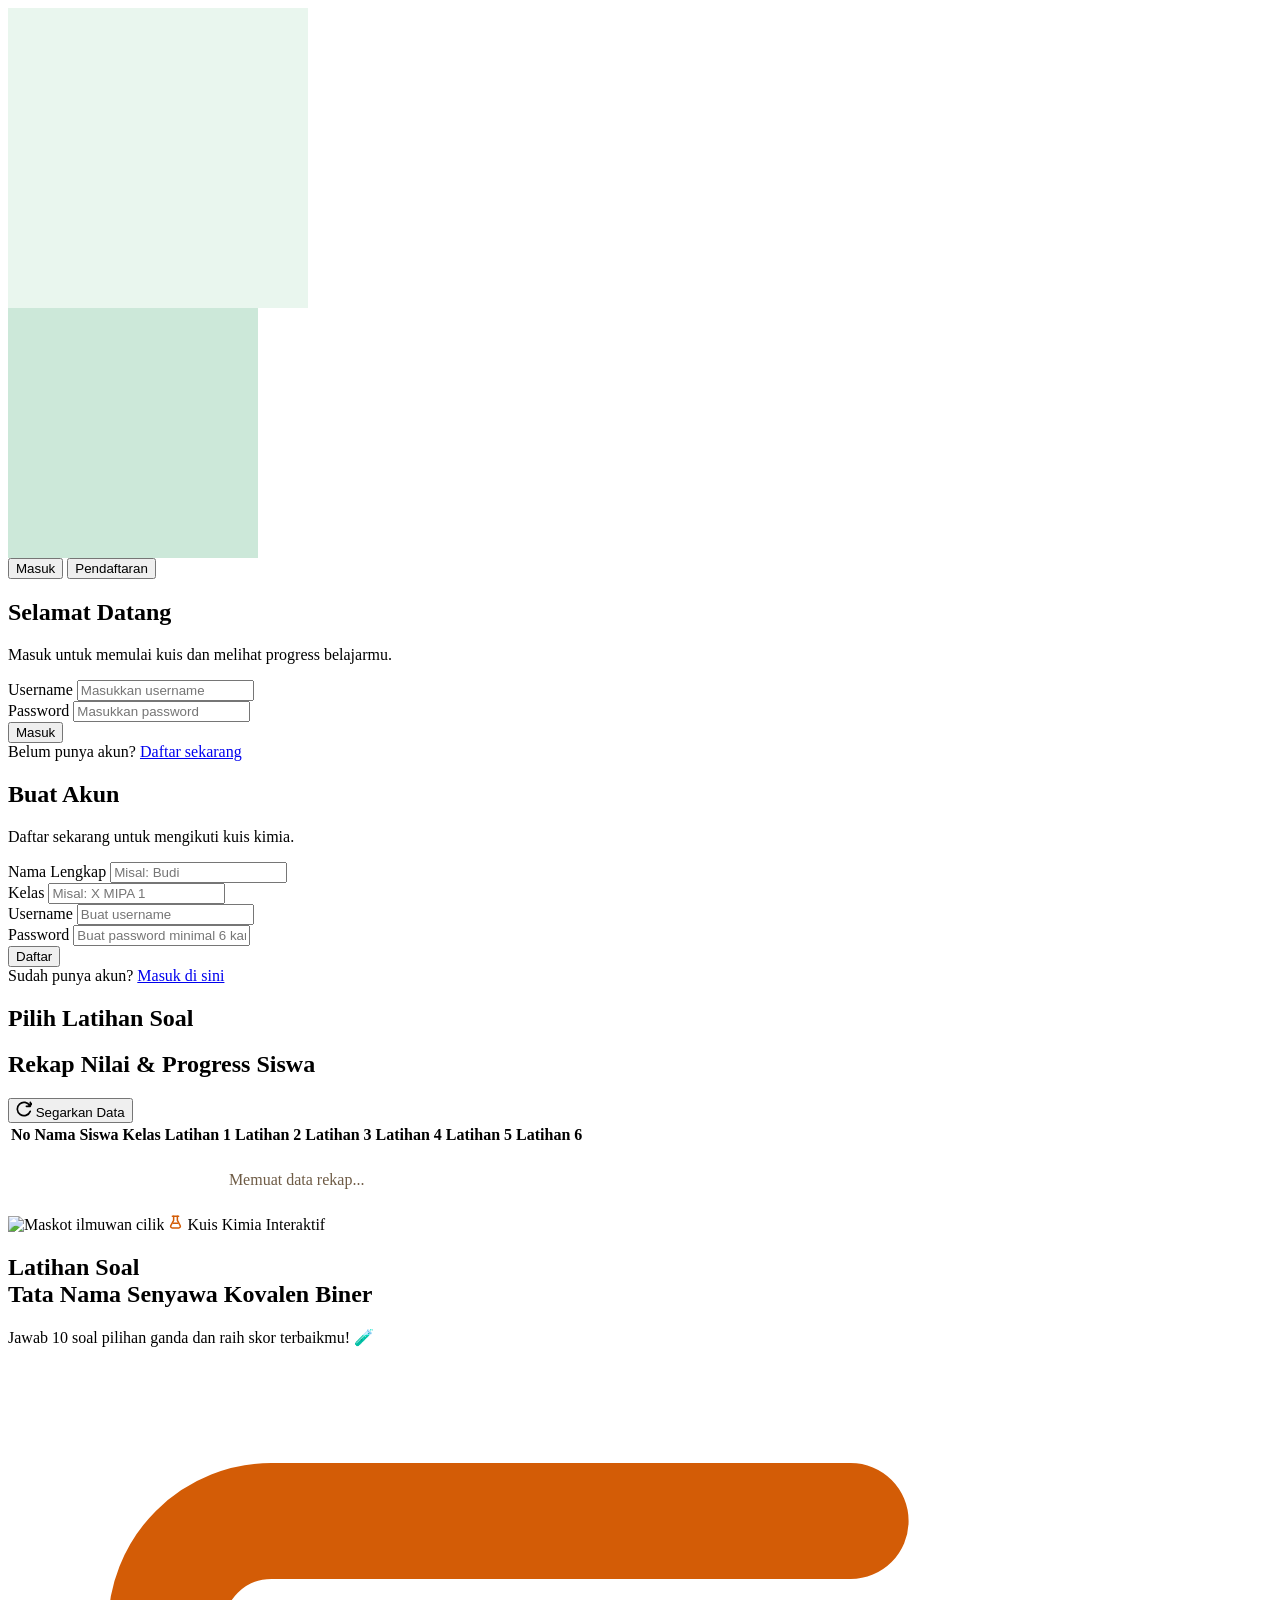
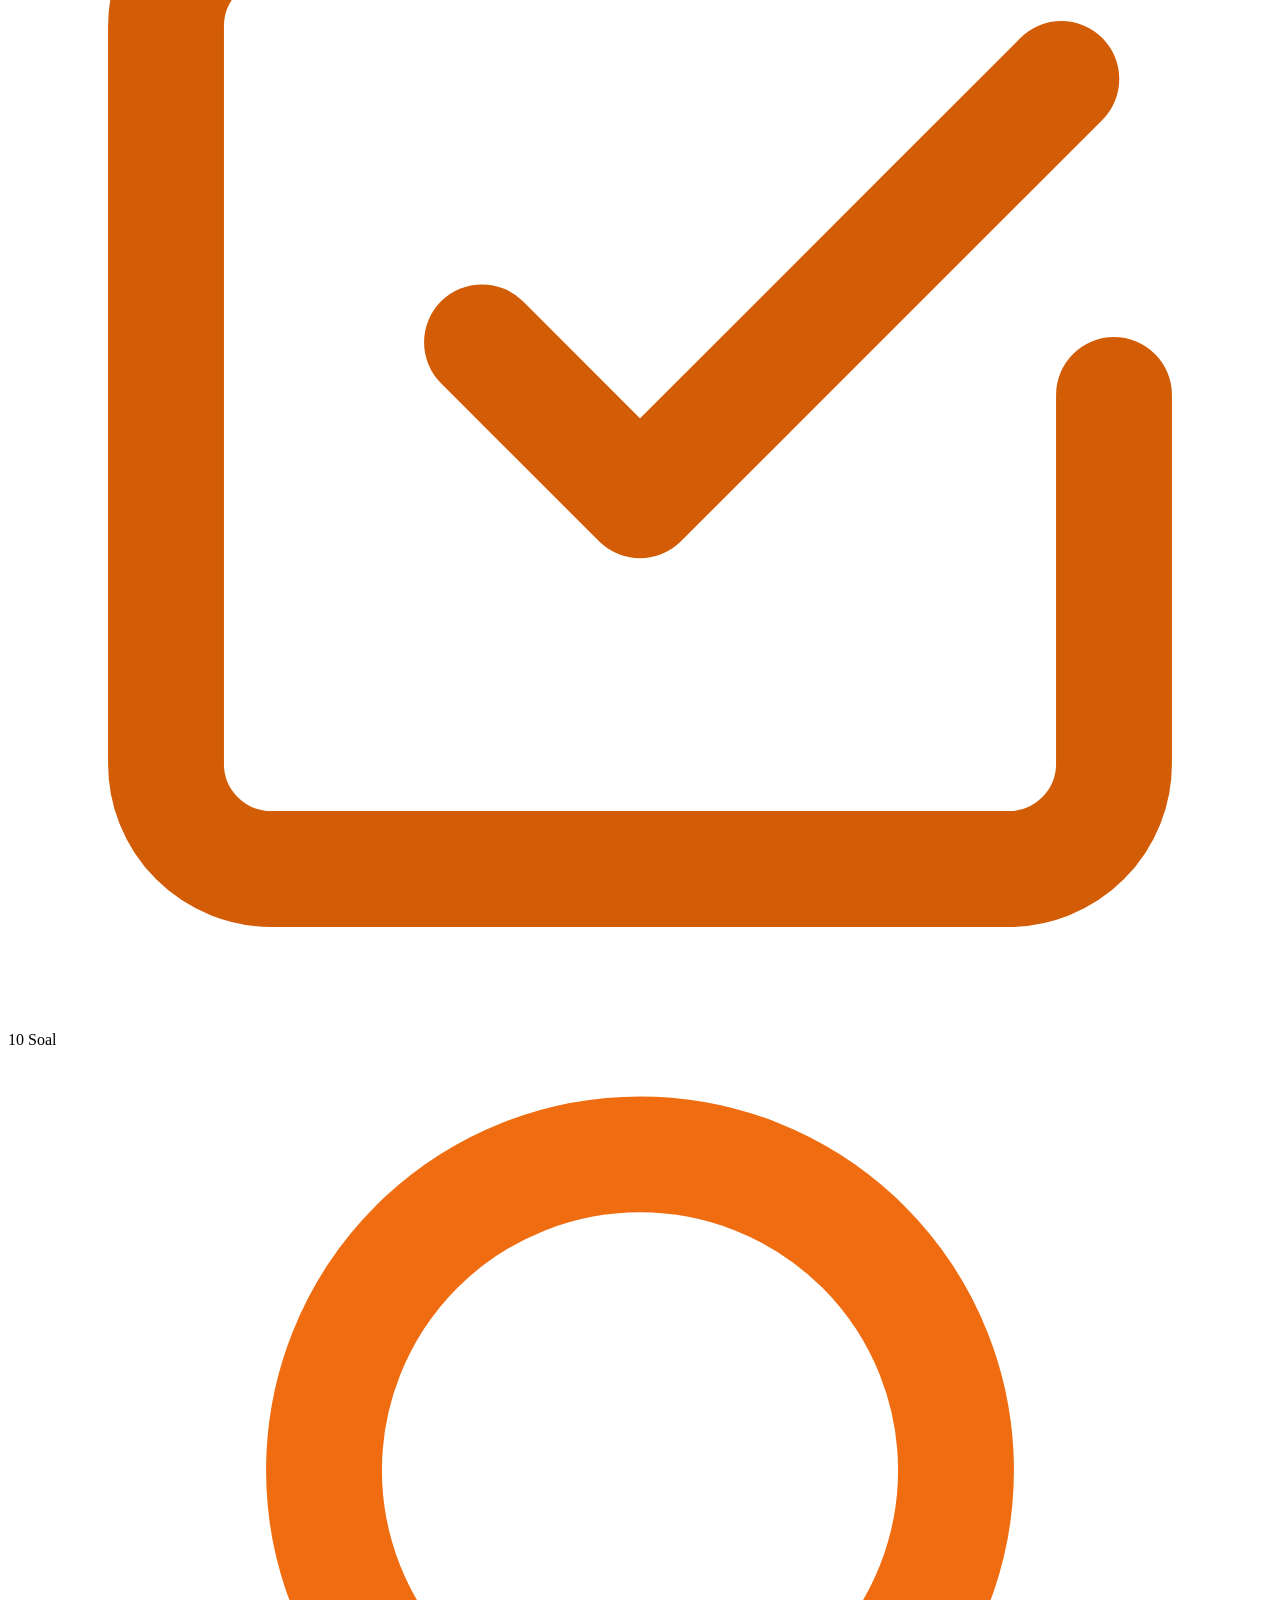
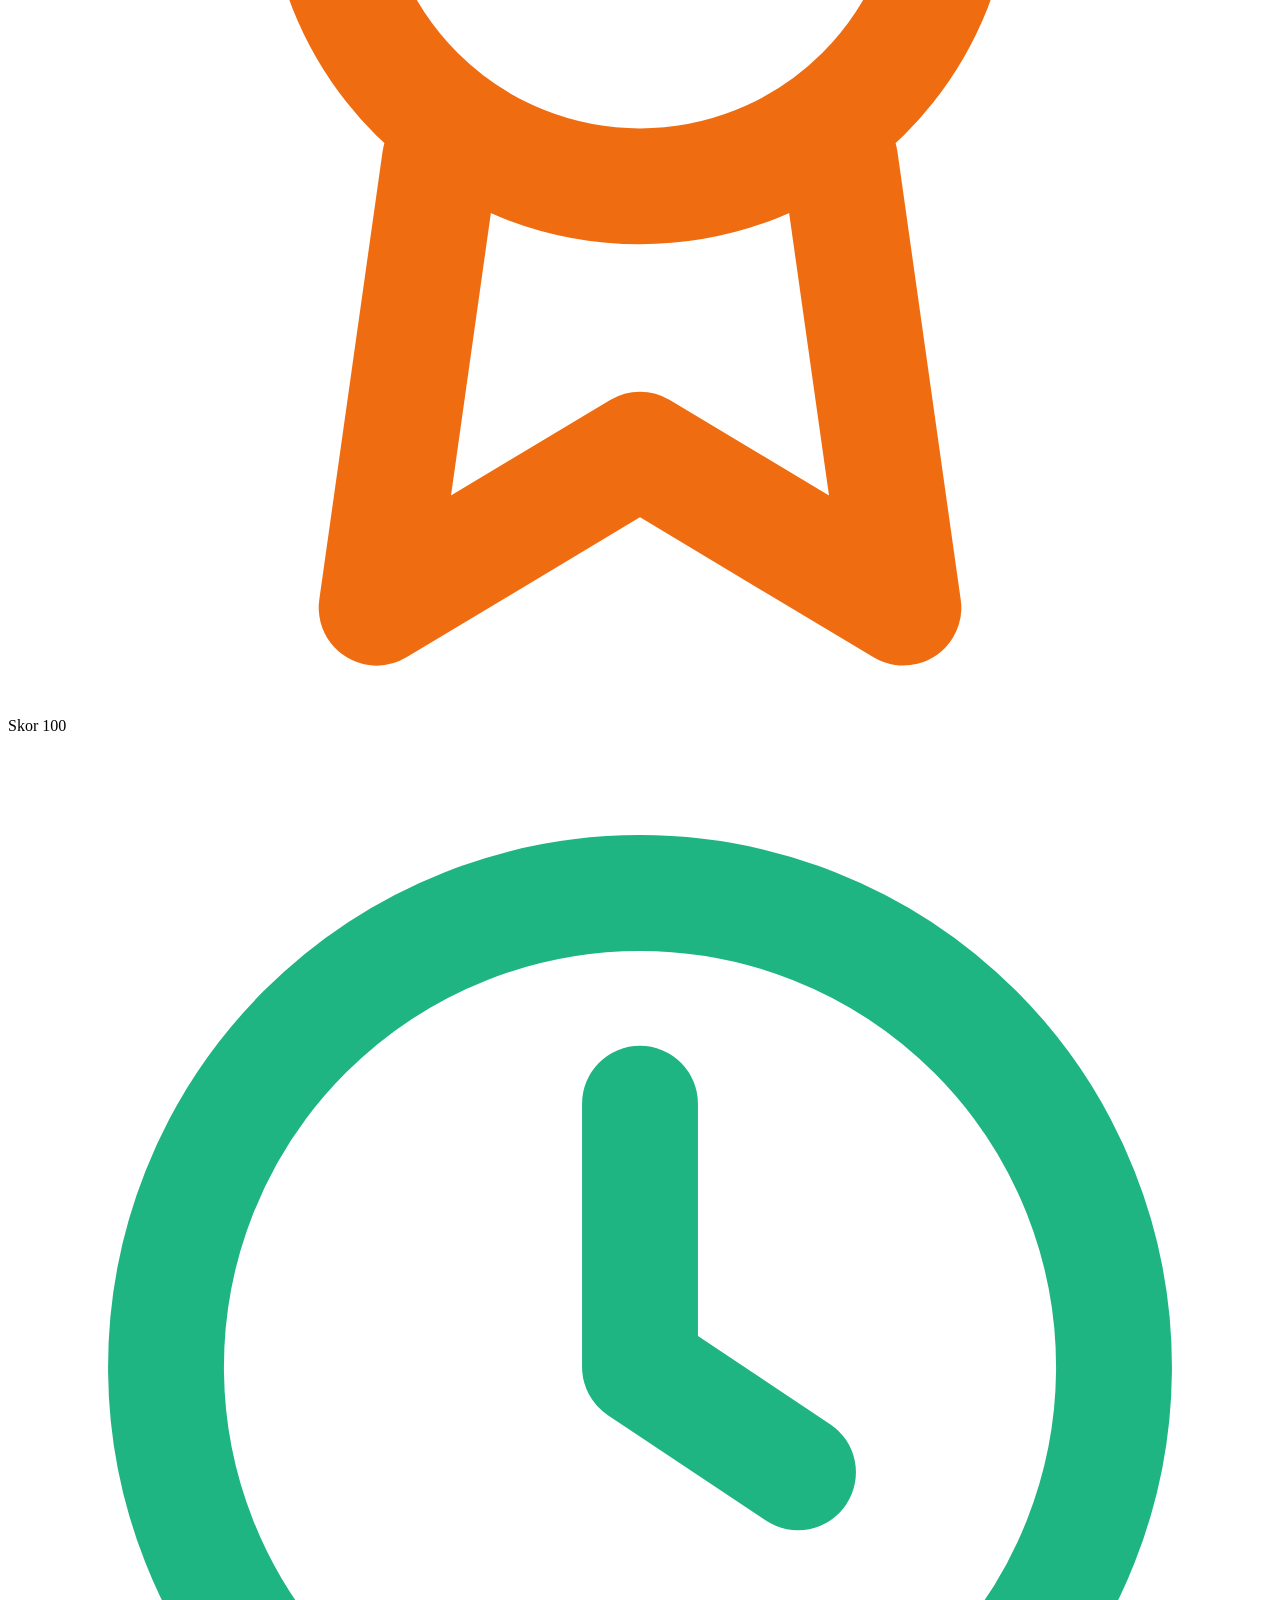
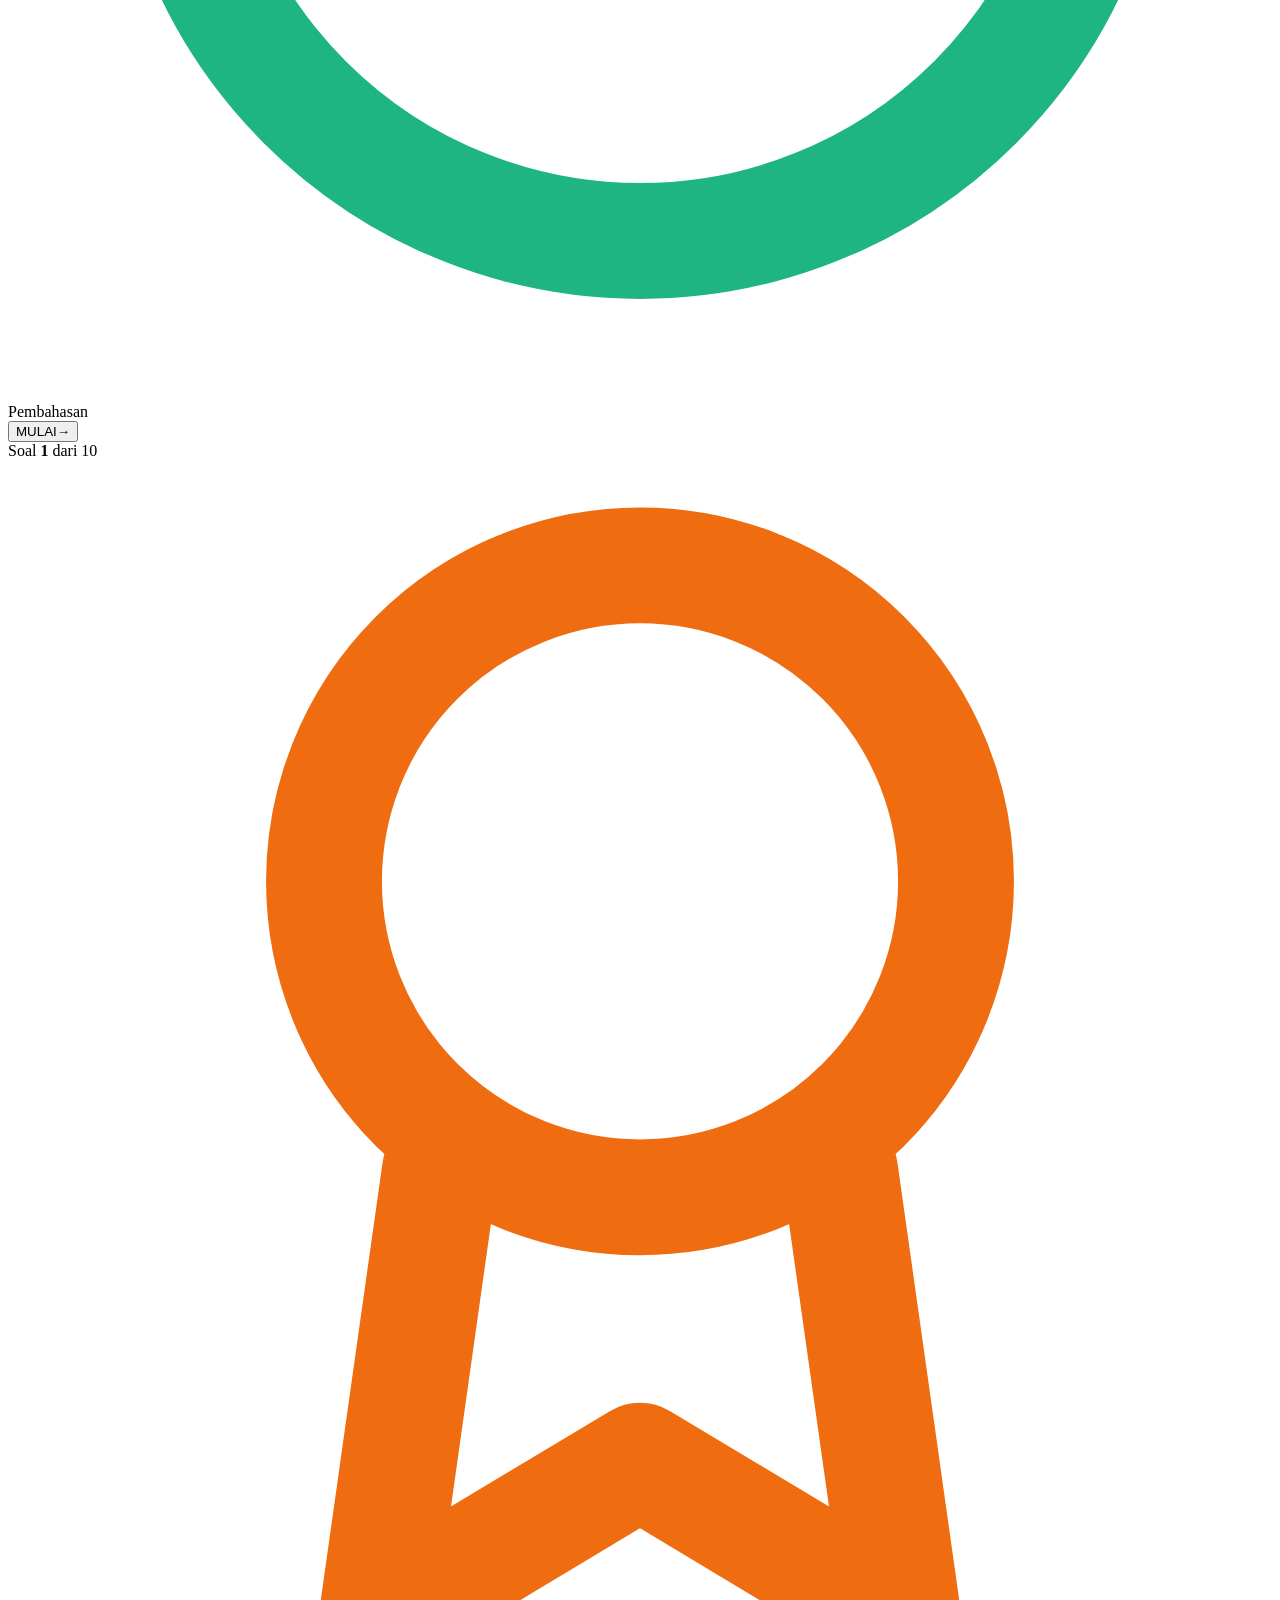
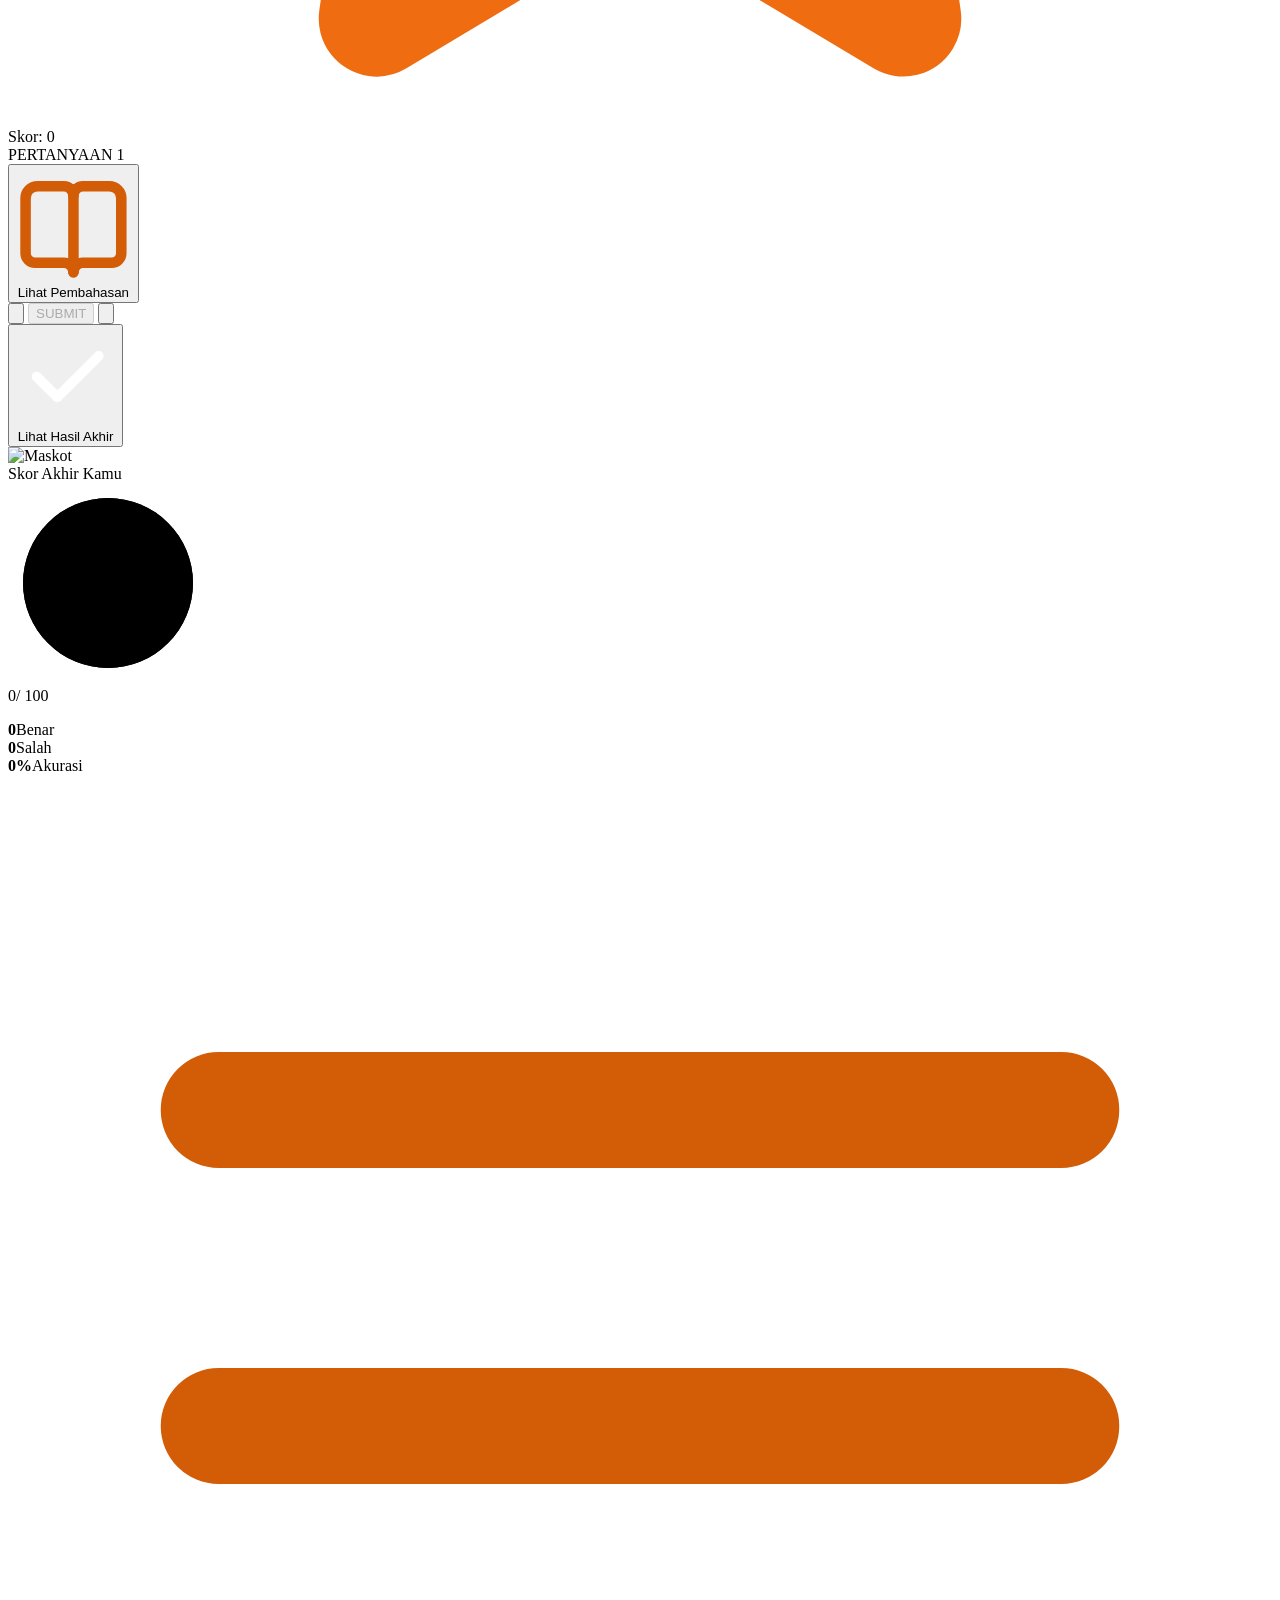
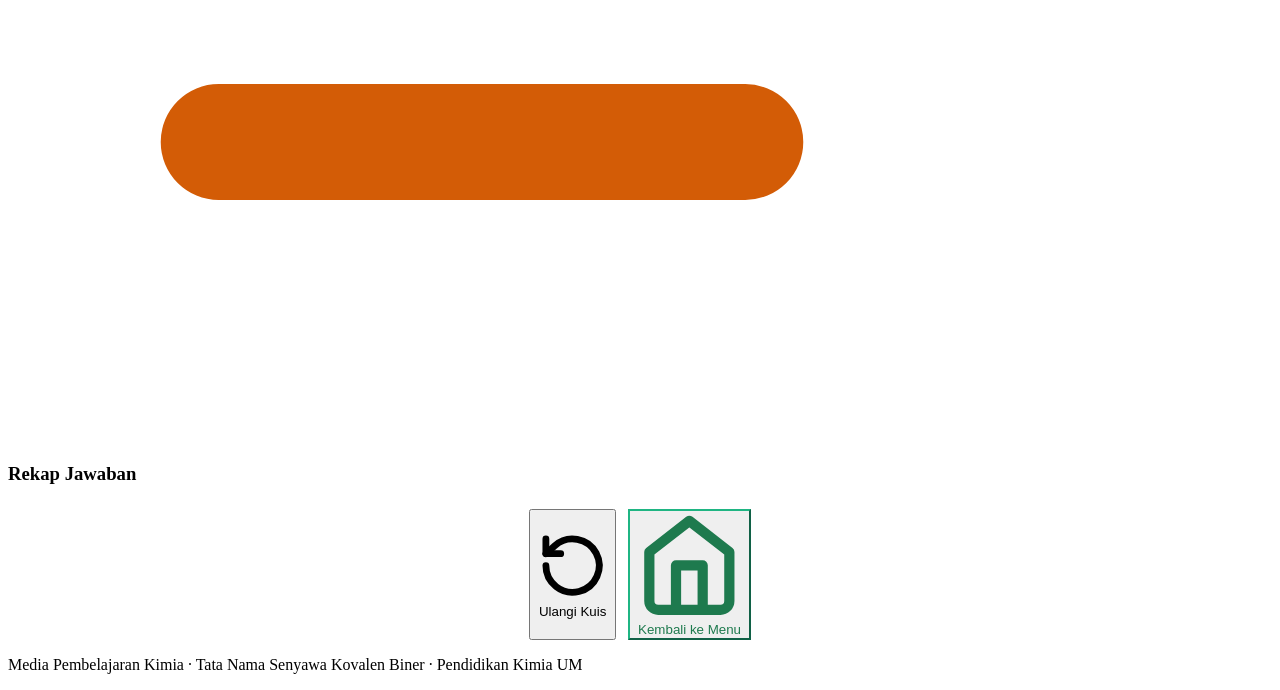
==== index_gas.html @ f463c442 "tambah file index gas" ====
<!DOCTYPE html>
<html lang="id">
<head>
  <meta charset="UTF-8">
  <meta name="viewport" content="width=device-width, initial-scale=1.0">
  <title>Portal Pembelajaran Kimia</title>
  <link rel="stylesheet" href="https://cdn.jsdelivr.net/gh/CitraWulandarii/latihan-soal@latest/assets/css/auth.css">
  <link rel="stylesheet" href="https://cdn.jsdelivr.net/gh/CitraWulandarii/latihan-soal@latest/assets/css/style.css">
  <style>
    /* Default variables for base structure */
    :root{
      --pri-50:#fff8f0; --pri-100:#ffeeda; --pri-150:#ffe2c2; --pri-200:#ffd0a0;
      --pri-300:#ffb574; --pri-400:#ff9a45; --pri-500:#fb852a; --pri-600:#ef6d10; --pri-700:#d35c06;
      --yellow:#ffd76a; --yellow-active:#ffe6a3; --yellow-line:#f3cf6a; --yellow-ink:#8a5300;
      --ink:#4a3826; --ink-soft:#6e5b45; --muted:#a08a72; --line:#f6e4cd;
      --green:#1fb583; --green-soft:#e6faf2; --red:#ec5b76; --red-soft:#ffeef0; --gray-chip:#eee6da;
      --card:#ffffff; --glass:rgba(255,255,255,.78);
      --shadow-sm:0 4px 16px -6px rgba(220,120,20,.22);
      --shadow-md:0 16px 40px -16px rgba(220,110,15,.30);
      --shadow-lg:0 30px 70px -24px rgba(210,100,15,.38);
      --r-lg:28px; --r-md:20px; --r-sm:14px;
      --grad:linear-gradient(135deg,#ff9d3f 0%,#f5811a 50%,#e56409 100%);
      --grad-warm:linear-gradient(135deg,#ffca5a,#ffab3a,#fb852a);
    }
  </style>
</head>
<body>

  <!-- Decorative blobs for background -->
  <div class="bg-decor" id="decor">
    <div class="blob" style="width: 300px; height: 300px; background: #e9f6ee; top: -50px; left: -100px; animation-duration: 12s;"></div>
    <div class="blob" style="width: 250px; height: 250px; background: #cce8d9; bottom: -50px; right: -50px; animation-duration: 15s; animation-delay: -3s;"></div>
  </div>

  <!-- Global Header -->
  <header id="global-header" class="global-header" style="display: none;">
    <div class="header-inner">
      <div class="user-info">
        <svg viewBox="0 0 24 24" width="20" height="20" fill="none" stroke="currentColor" stroke-width="2.2" stroke-linecap="round" stroke-linejoin="round"><path d="M20 21v-2a4 4 0 0 0-4-4H8a4 4 0 0 0-4 4v2"/><circle cx="12" cy="7" r="4"/></svg>
        <span>Halo, <b id="header-name">Siswa</b></span>
      </div>
      
      <nav class="header-nav">
        <button id="btn-nav-dashboard" class="nav-item-btn">
          <svg viewBox="0 0 24 24" width="16" height="16" fill="none" stroke="currentColor" stroke-width="2.2" stroke-linecap="round" stroke-linejoin="round"><circle cx="12" cy="12" r="10"/><polyline points="12 6 12 12 16 14"/></svg>
          Latihan Soal
        </button>
      </nav>

      <button id="btn-logout" class="btn-logout">
        Keluar
        <svg viewBox="0 0 24 24" width="16" height="16" fill="none" stroke="currentColor" stroke-width="2.2" stroke-linecap="round" stroke-linejoin="round"><path d="M9 21H5a2 2 0 0 1-2-2V5a2 2 0 0 1 2-2h4"/><polyline points="16 17 21 12 16 7"/><line x1="21" y1="12" x2="9" y2="12"/></svg>
      </button>
    </div>
  </header>

  <!-- AUTH VIEW -->
  <section id="auth-screen" class="screen active">
    <div class="auth-container">
      
      <!-- TABS -->
      <div class="auth-tabs">
        <button id="tab-login" class="tab-btn active">Masuk</button>
        <button id="tab-register" class="tab-btn">Pendaftaran</button>
      </div>

      <!-- LOGIN VIEW -->
      <div id="login-view" class="view-active">
        <div class="auth-header">
          <h1>Selamat Datang</h1>
          <p>Masuk untuk memulai kuis dan melihat progress belajarmu.</p>
        </div>

        <form id="loginForm">
          <div class="alert"></div>
          
          <div class="form-group">
            <label for="login-username">Username</label>
            <input type="text" id="login-username" name="username" placeholder="Masukkan username" required autocomplete="username">
          </div>
          
          <div class="form-group">
            <label for="login-password">Password</label>
            <input type="password" id="login-password" name="password" placeholder="Masukkan password" required autocomplete="current-password">
          </div>

          <button type="submit" class="btn">
            <span class="text">Masuk</span>
            <span class="spinner"></span>
          </button>
        </form>

        <div class="auth-switch">
          Belum punya akun? <a href="#" id="switch-register">Daftar sekarang</a>
        </div>
      </div>

      <!-- REGISTER VIEW -->
      <div id="register-view">
        <div class="auth-header">
          <h1>Buat Akun</h1>
          <p>Daftar sekarang untuk mengikuti kuis kimia.</p>
        </div>

        <form id="registerForm">
          <div class="alert"></div>

          <div class="form-group">
            <label for="reg-name">Nama Lengkap</label>
            <input type="text" id="reg-name" name="name" placeholder="Misal: Budi" required>
          </div>

          <div class="form-group">
            <label for="reg-kelas">Kelas</label>
            <input type="text" id="reg-kelas" name="kelas" placeholder="Misal: X MIPA 1" required>
          </div>

          <div class="form-group">
            <label for="reg-username">Username</label>
            <input type="text" id="reg-username" name="username" placeholder="Buat username" required autocomplete="username">
          </div>
          
          <div class="form-group">
            <label for="reg-password">Password</label>
            <input type="password" id="reg-password" name="password" placeholder="Buat password minimal 6 karakter" minlength="6" required autocomplete="new-password">
          </div>

          <button type="submit" class="btn">
            <span class="text">Daftar</span>
            <span class="spinner"></span>
          </button>
        </form>

        <div class="auth-switch">
          Sudah punya akun? <a href="#" id="switch-login">Masuk di sini</a>
        </div>
      </div>

    </div>
  </section>

  <!-- DASHBOARD VIEW -->
  <section id="dashboard-screen" class="screen">
    <div class="dash-wrap">
      <h2 class="font-display">Pilih Latihan Soal</h2>
      <div class="quiz-grid" id="quiz-grid">
        <!-- Will be populated by JS -->
      </div>
    </div>
  </section>

  <!-- ADMIN VIEW -->
  <section id="admin-screen" class="screen">
    <div class="dash-wrap">
      <div class="admin-header-row">
        <h2 class="font-display">Rekap Nilai & Progress Siswa</h2>
        <button id="btn-refresh-admin" class="btn-refresh">
          <svg viewBox="0 0 24 24" width="16" height="16" fill="none" stroke="currentColor" stroke-width="2.5" stroke-linecap="round" stroke-linejoin="round"><path d="M21.5 2v6h-6M21.34 15.57a10 10 0 1 1-.57-8.38l5.67-5.67"/></svg>
          Segarkan Data
        </button>
      </div>
      
      <div class="admin-table-card">
        <div class="admin-table-container">
          <table class="admin-table">
            <thead>
              <tr>
                <th>No</th>
                <th>Nama Siswa</th>
                <th>Kelas</th>
                <th>Latihan 1</th>
                <th>Latihan 2</th>
                <th>Latihan 3</th>
                <th>Latihan 4</th>
                <th>Latihan 5</th>
                <th>Latihan 6</th>
              </tr>
            </thead>
            <tbody id="admin-table-body">
              <tr>
                <td colspan="9" style="text-align: center; padding: 24px; color: var(--ink-soft);">Memuat data rekap...</td>
              </tr>
            </tbody>
          </table>
        </div>
      </div>
    </div>
  </section>

  <!-- QUIZ WRAPPER -->
  <main class="app screen" id="quiz-screen">
    

  <!-- START -->
  <section class="screen" id="screen-start">
    <div class="hero">
      <div class="hero-card">
        <img class="hero-mascot" src="https://cdn.jsdelivr.net/gh/CitraWulandarii/latihan-soal@latest/assets/img/img_1.webp" alt="Maskot ilmuwan cilik" />
        <span class="eyebrow">
          <svg viewBox="0 0 24 24" width="15" height="15" fill="none" stroke="#d35c06" stroke-width="2.4" stroke-linecap="round" stroke-linejoin="round"><path d="M9 2v6.5L4.5 17a2.5 2.5 0 0 0 2.2 3.7h10.6A2.5 2.5 0 0 0 19.5 17L15 8.5V2"/><path d="M7 2h10M8.5 13h7"/></svg>
          Kuis Kimia Interaktif
        </span>
        <h1 class="font-display">Latihan Soal<br>Tata Nama Senyawa Kovalen Biner</h1>
        <p class="sub">Jawab 10 soal pilihan ganda dan raih skor terbaikmu! 🧪</p>
        <div class="meta-row">
          <span class="meta-pill"><svg viewBox="0 0 24 24" fill="none" stroke="#d35c06" stroke-width="2.2" stroke-linecap="round" stroke-linejoin="round"><path d="M9 11l3 3 8-8"/><path d="M21 12v7a2 2 0 0 1-2 2H5a2 2 0 0 1-2-2V5a2 2 0 0 1 2-2h11"/></svg>10 Soal</span>
          <span class="meta-pill"><svg viewBox="0 0 24 24" fill="none" stroke="#ef6d10" stroke-width="2.2" stroke-linecap="round" stroke-linejoin="round"><circle cx="12" cy="8" r="6"/><path d="M8.2 13.5L7 22l5-3 5 3-1.2-8.5"/></svg>Skor 100</span>
          <span class="meta-pill"><svg viewBox="0 0 24 24" fill="none" stroke="#1fb583" stroke-width="2.2" stroke-linecap="round" stroke-linejoin="round"><circle cx="12" cy="12" r="9"/><path d="M12 7v5l3 2"/></svg>Pembahasan</span>
        </div>
        <button class="btn btn-start" id="btnStart">MULAI<span class="arrow">→</span></button>
      </div>
    </div>
  </section>

  <!-- QUIZ -->
  <section class="screen" id="screen-quiz">
    <div class="topbar">
      <div class="tb-head">
        <div class="tb-num">Soal <b id="curNum">1</b> dari 10</div>
        <div class="tb-score" id="scoreChip">
          <svg viewBox="0 0 24 24" fill="none" stroke="#ef6d10" stroke-width="2.2" stroke-linecap="round" stroke-linejoin="round"><circle cx="12" cy="8" r="6"/><path d="M8.2 13.5L7 22l5-3 5 3-1.2-8.5"/></svg>
          Skor: <span class="pop" id="scoreVal">0</span>
        </div>
      </div>
      <div class="progress"><i id="progBar"></i></div>
      <div class="nav-nums" id="navNums"></div>
    </div>

    <div class="qcard">
      <div class="qbadge" id="qBadge">PERTANYAAN 1</div>
      <div class="qtext" id="qText"></div>
      <div class="options" id="options"></div>

      <div class="feedback" id="feedback">
        <div class="fb-icon" id="fbIcon"></div>
        <div class="fb-txt"><b id="fbTitle"></b><span id="fbSub"></span></div>
      </div>

      <div class="exp-toggle" id="expToggle">
        <button class="btn-exp" id="btnExp">
          <svg viewBox="0 0 24 24" fill="none" stroke="#d35c06" stroke-width="2.2" stroke-linecap="round" stroke-linejoin="round"><path d="M2 6.5A2.5 2.5 0 0 1 4.5 4H10a2 2 0 0 1 2 2 2 2 0 0 1 2-2h5.5A2.5 2.5 0 0 1 22 6.5V18a2 2 0 0 1-2 2h-6a2 2 0 0 0-2 2 2 2 0 0 0-2-2H4a2 2 0 0 1-2-2Z"/><path d="M12 6v16"/></svg>
          Lihat Pembahasan
        </button>
        <div class="exp-body" id="expBody"></div>
      </div>

      <div class="actions">
        <button class="btn-nav" id="btnBack" title="Sebelumnya">
          <svg viewBox="0 0 24 24" fill="none" stroke="currentColor" stroke-width="2.4" stroke-linecap="round" stroke-linejoin="round"><path d="M15 18l-6-6 6-6"/></svg>
        </button>
        <button class="btn btn-submit" id="btnSubmit" disabled>SUBMIT</button>
        <button class="btn-nav" id="btnNext" title="Berikutnya">
          <svg viewBox="0 0 24 24" fill="none" stroke="currentColor" stroke-width="2.4" stroke-linecap="round" stroke-linejoin="round"><path d="M9 18l6-6-6-6"/></svg>
        </button>
      </div>

      <div class="finish-wrap" id="finishWrap">
        <button class="btn btn-finish" id="btnFinish">
          <svg viewBox="0 0 24 24" fill="none" stroke="#fff" stroke-width="2.4" stroke-linecap="round" stroke-linejoin="round"><path d="M5 12l5 5L20 7"/></svg>
          Lihat Hasil Akhir
        </button>
      </div>
    </div>
  </section>

  <!-- RESULT -->
  <section class="screen" id="screen-result">
    <div class="result-card">
      <img class="res-mascot" src="https://cdn.jsdelivr.net/gh/CitraWulandarii/latihan-soal@latest/assets/img/img_2.webp" alt="Maskot" />
      <div class="res-title font-display">Skor Akhir Kamu</div>
      <div class="dial">
        <svg width="200" height="200" viewBox="0 0 200 200">
          <defs><linearGradient id="g1" x1="0" y1="0" x2="1" y2="1"><stop offset="0" stop-color="#ff9d3f"/><stop offset="1" stop-color="#e56409"/></linearGradient></defs>
          <circle class="track" cx="100" cy="100" r="85"/>
          <circle class="bar" id="dialBar" cx="100" cy="100" r="85"/>
        </svg>
        <div class="center"><span class="big" id="resScore">0</span><span class="of">/ 100</span></div>
      </div>
      <p class="res-msg" id="resMsg"></p>
      <div class="res-stats">
        <div class="stat c"><b id="resCorrect">0</b><span>Benar</span></div>
        <div class="stat w"><b id="resWrong">0</b><span>Salah</span></div>
        <div class="stat s"><b id="resPct">0%</b><span>Akurasi</span></div>
      </div>
    </div>

    <div class="recap">
      <h3 class="font-display"><svg viewBox="0 0 24 24" fill="none" stroke="#d35c06" stroke-width="2.2" stroke-linecap="round" stroke-linejoin="round"><path d="M4 6h16M4 12h16M4 18h10"/></svg>Rekap Jawaban</h3>
      <div id="recapList"></div>
    </div>

    <div style="display:flex;gap:12px;flex-wrap:wrap;justify-content:center;margin-top:24px">
      <button class="btn-restart" id="btnRestart" style="margin:0">
        <svg viewBox="0 0 24 24" fill="none" stroke="currentColor" stroke-width="2.3" stroke-linecap="round" stroke-linejoin="round"><path d="M3 12a9 9 0 1 0 3-6.7L3 8"/><path d="M3 3v5h5"/></svg>
        Ulangi Kuis
      </button>
      <button class="btn-restart" id="btnBackMenu" style="margin:0;color:#1e7a4e;border-color:var(--green)">
        <svg viewBox="0 0 24 24" fill="none" stroke="currentColor" stroke-width="2.3" stroke-linecap="round" stroke-linejoin="round"><path d="M3 9l9-7 9 7v11a2 2 0 0 1-2 2H5a2 2 0 0 1-2-2z"/><polyline points="9 22 9 12 15 12 15 22"/></svg>
        Kembali ke Menu
      </button>
    </div>
  </section>

  <p class="footer">Media Pembelajaran Kimia · Tata Nama Senyawa Kovalen Biner · Pendidikan Kimia UM</p>

  </main>

  <canvas id="confetti" style="display:none;position:fixed;inset:0;z-index:99;pointer-events:none;"></canvas>

  <script>
    let getGasUrl = "<?= gasUrl ?>";
    const GAS_URL_KEY = 'citra_gas_url';
    if (getGasUrl.includes("<" + "?=")) {
      getGasUrl = localStorage.getItem(GAS_URL_KEY) || "";
    }
  </script>
  <script src="https://cdn.jsdelivr.net/gh/CitraWulandarii/latihan-soal@latest/assets/js/auth.js"></script>
  <script src="https://cdn.jsdelivr.net/gh/CitraWulandarii/latihan-soal@latest/assets/js/quiz.js" defer></script>
  <script type="module" src="https://cdn.jsdelivr.net/gh/CitraWulandarii/latihan-soal@latest/assets/js/main.js"></script>
</body>
</html>
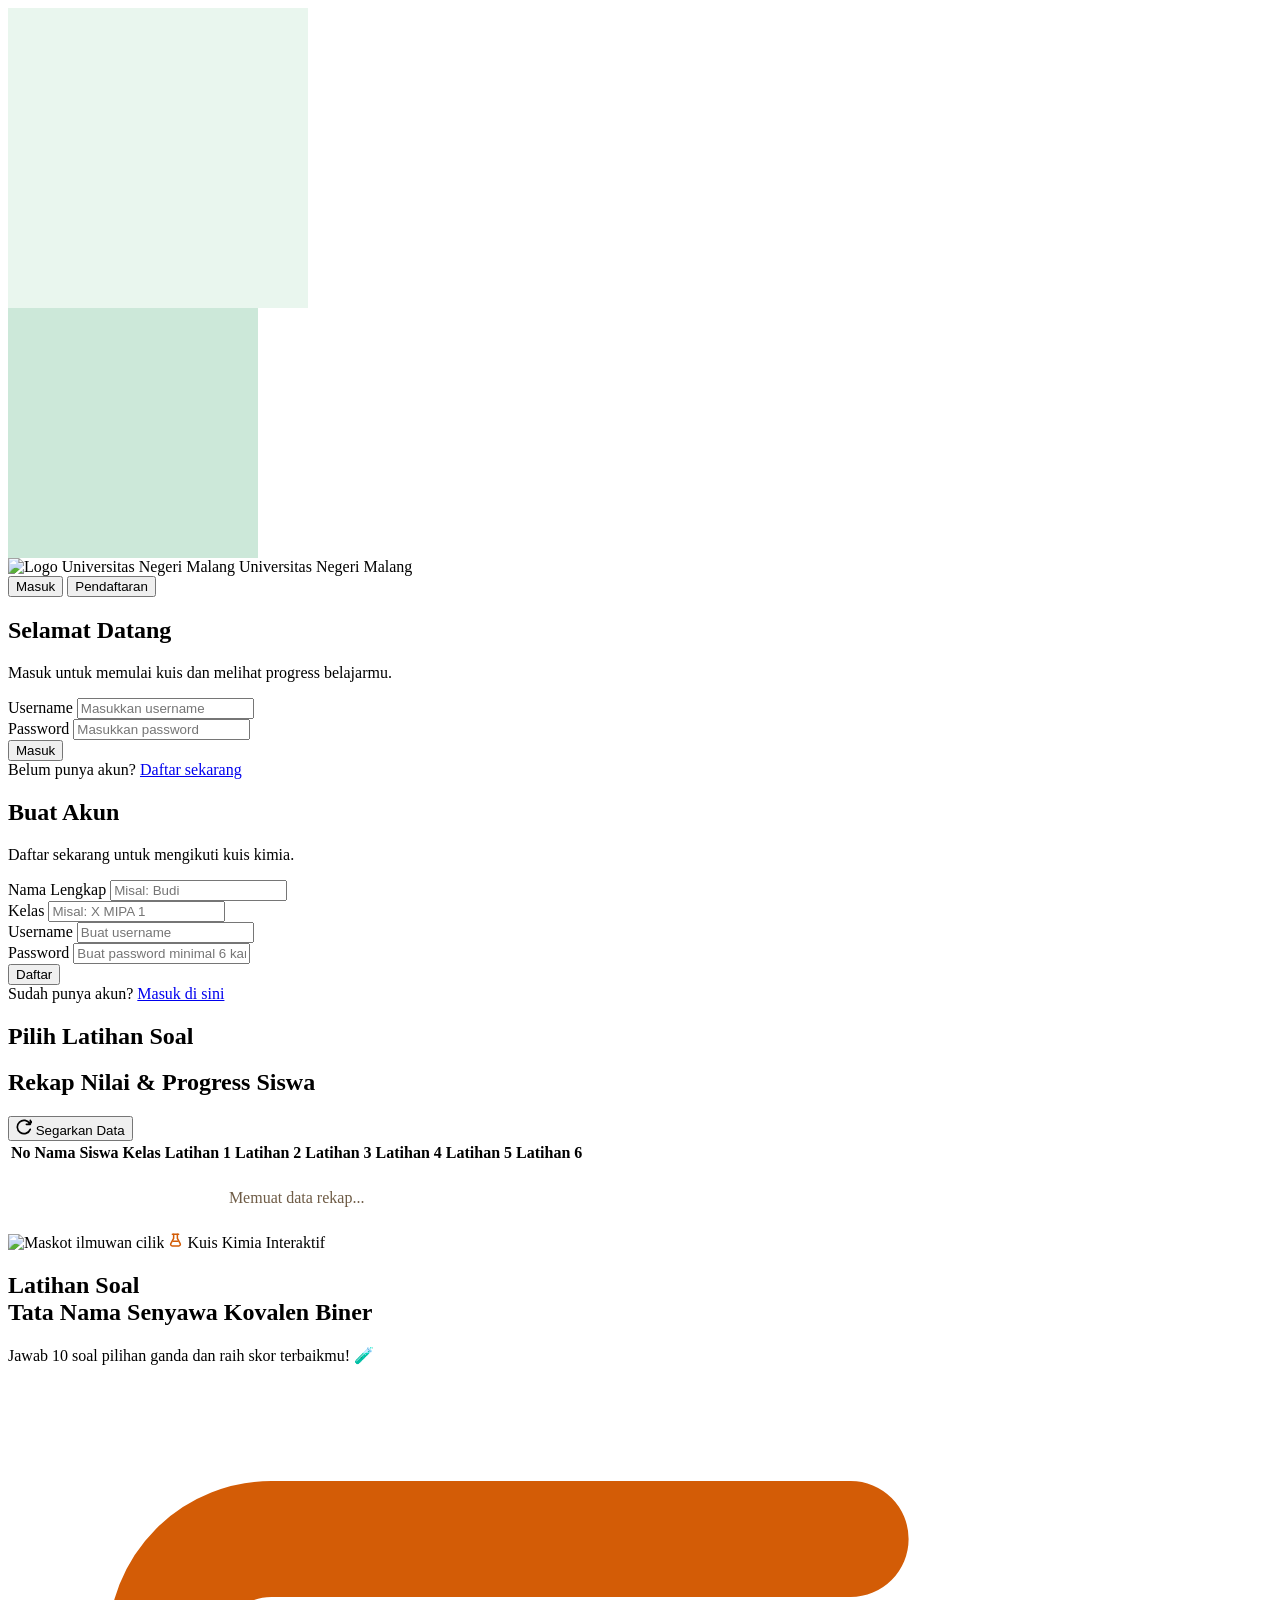
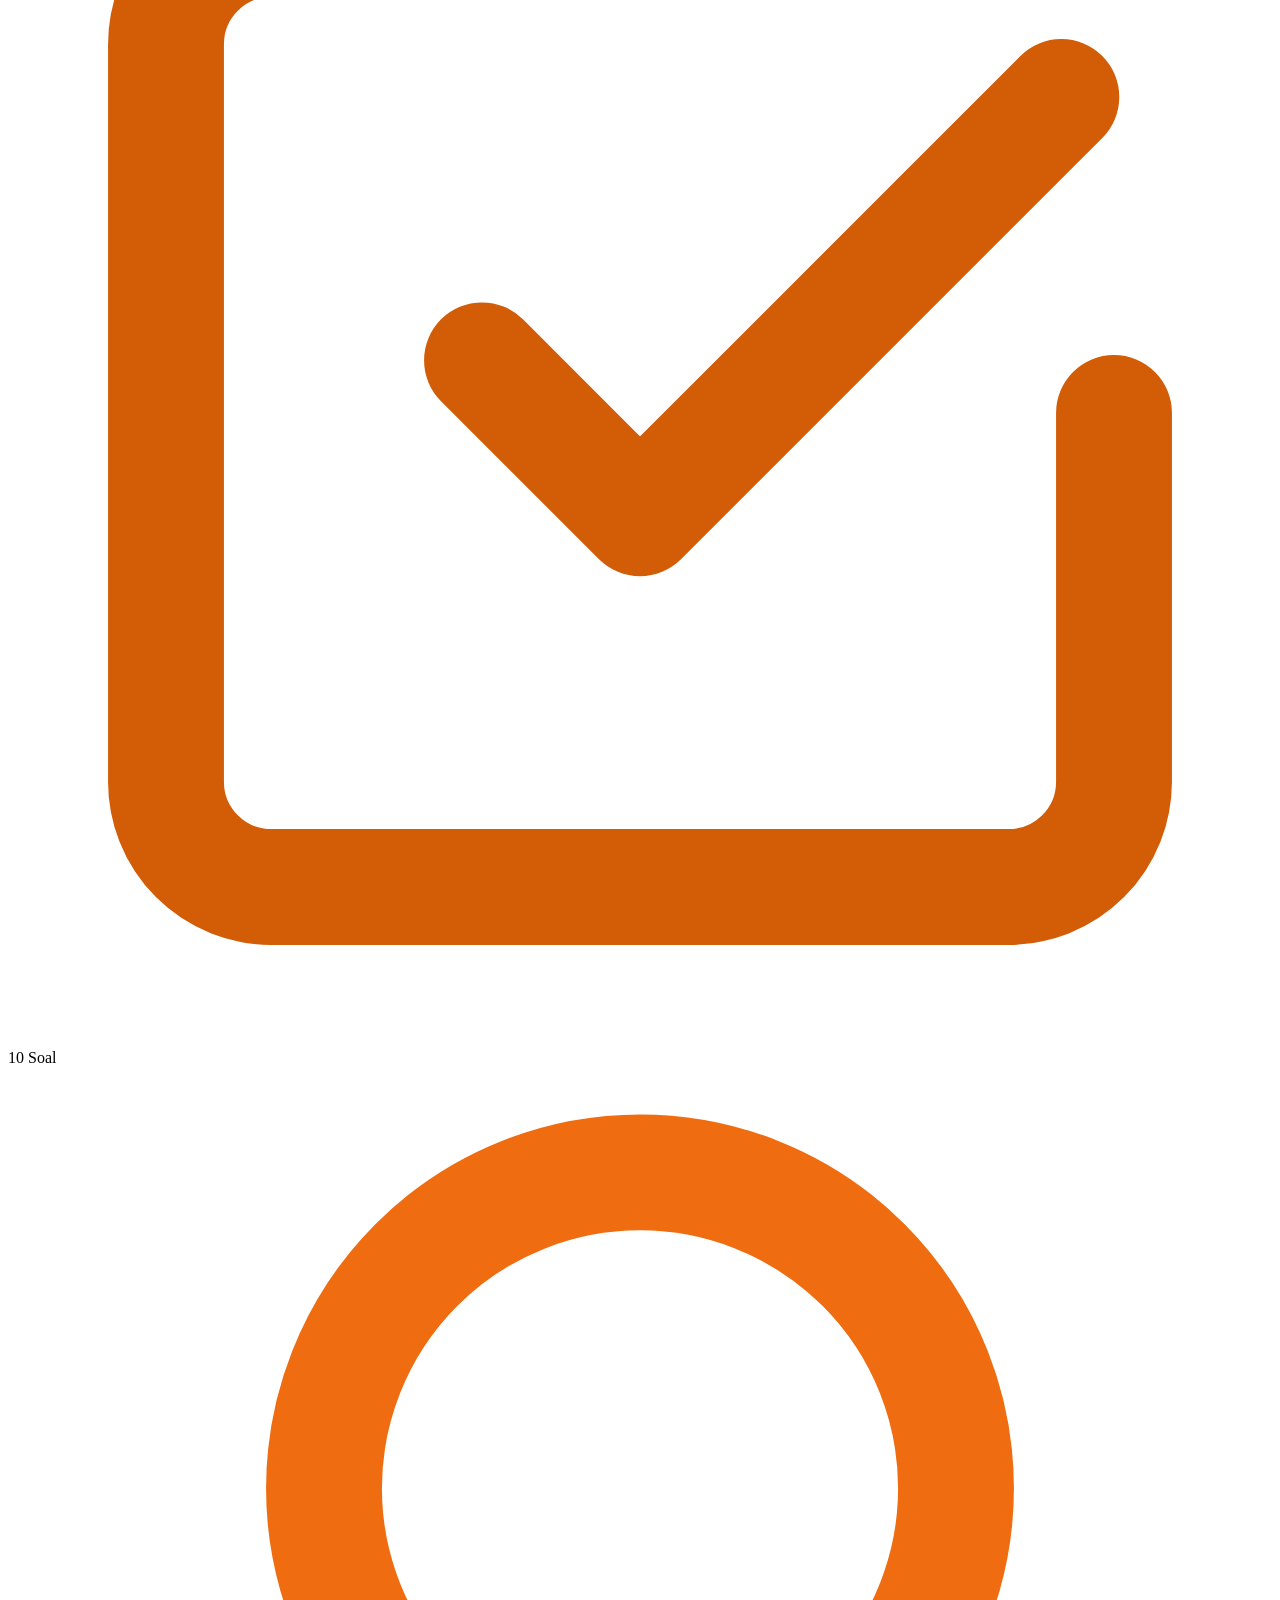
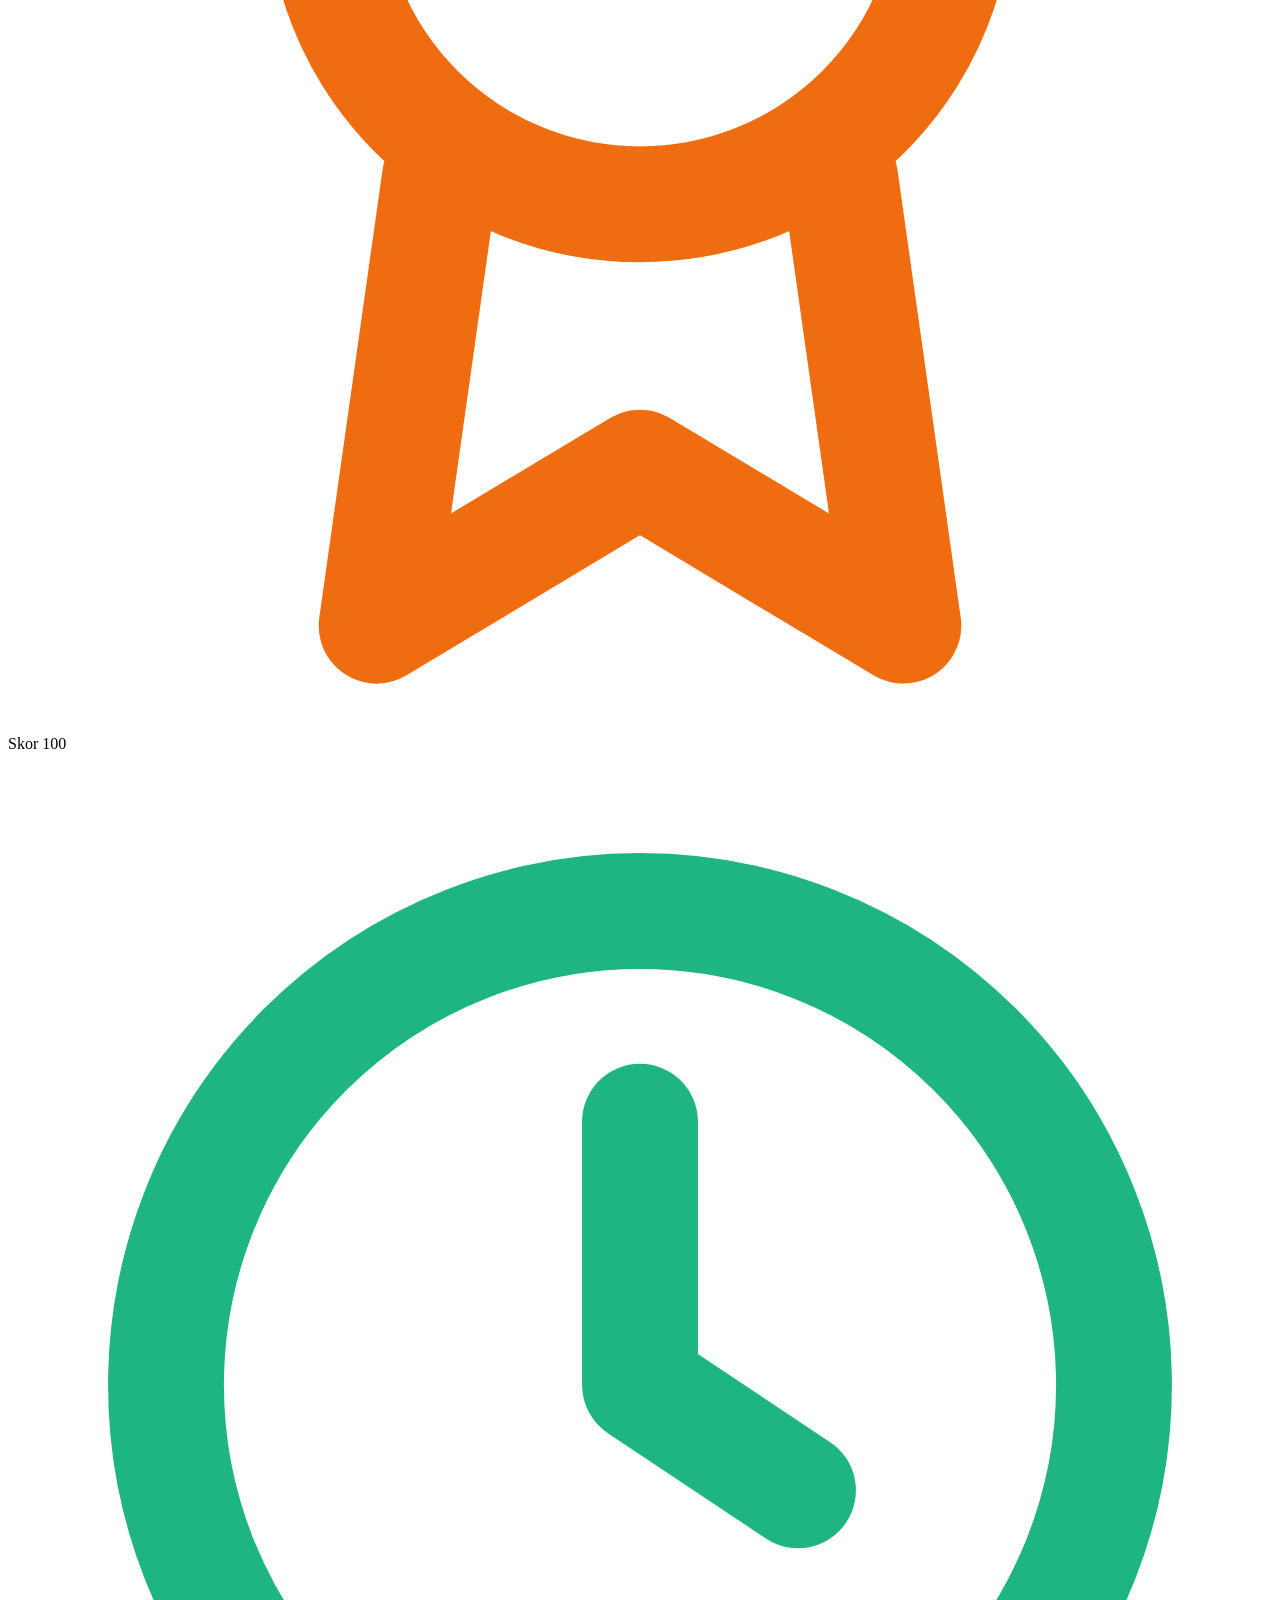
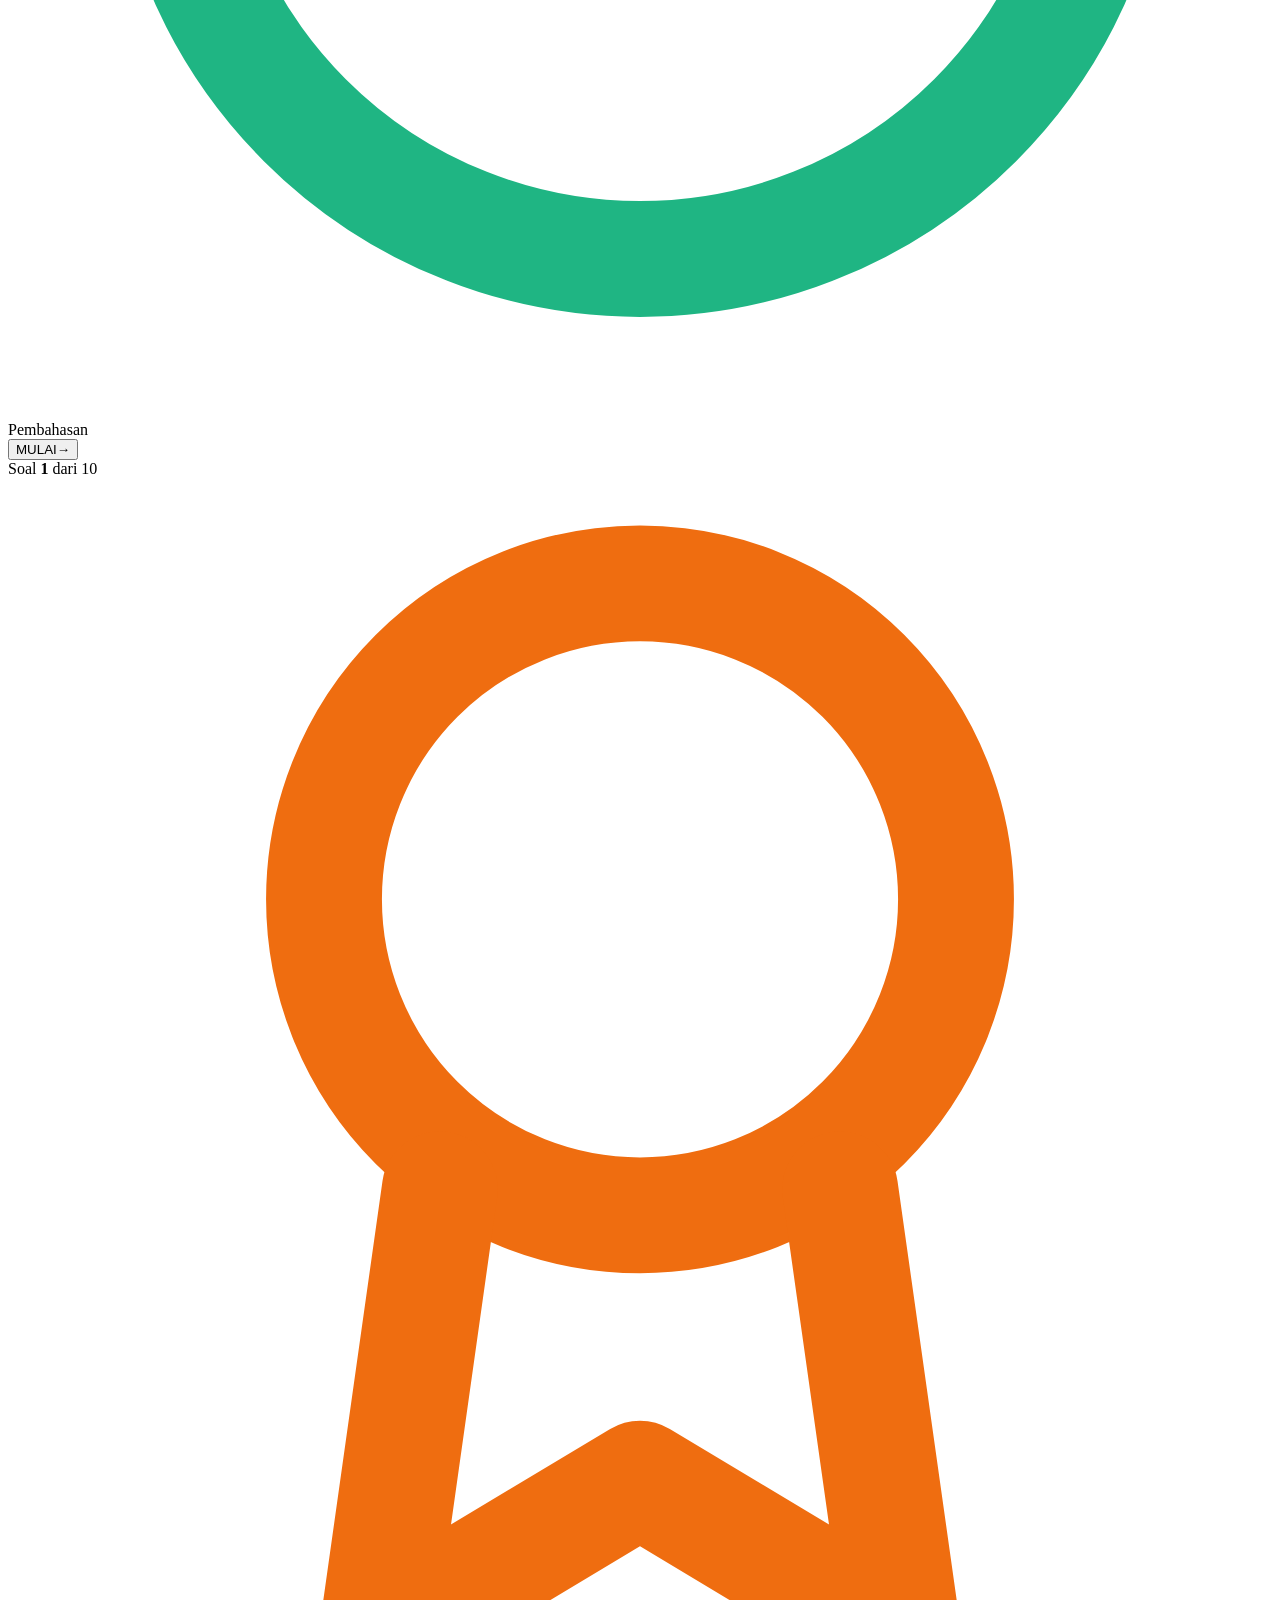
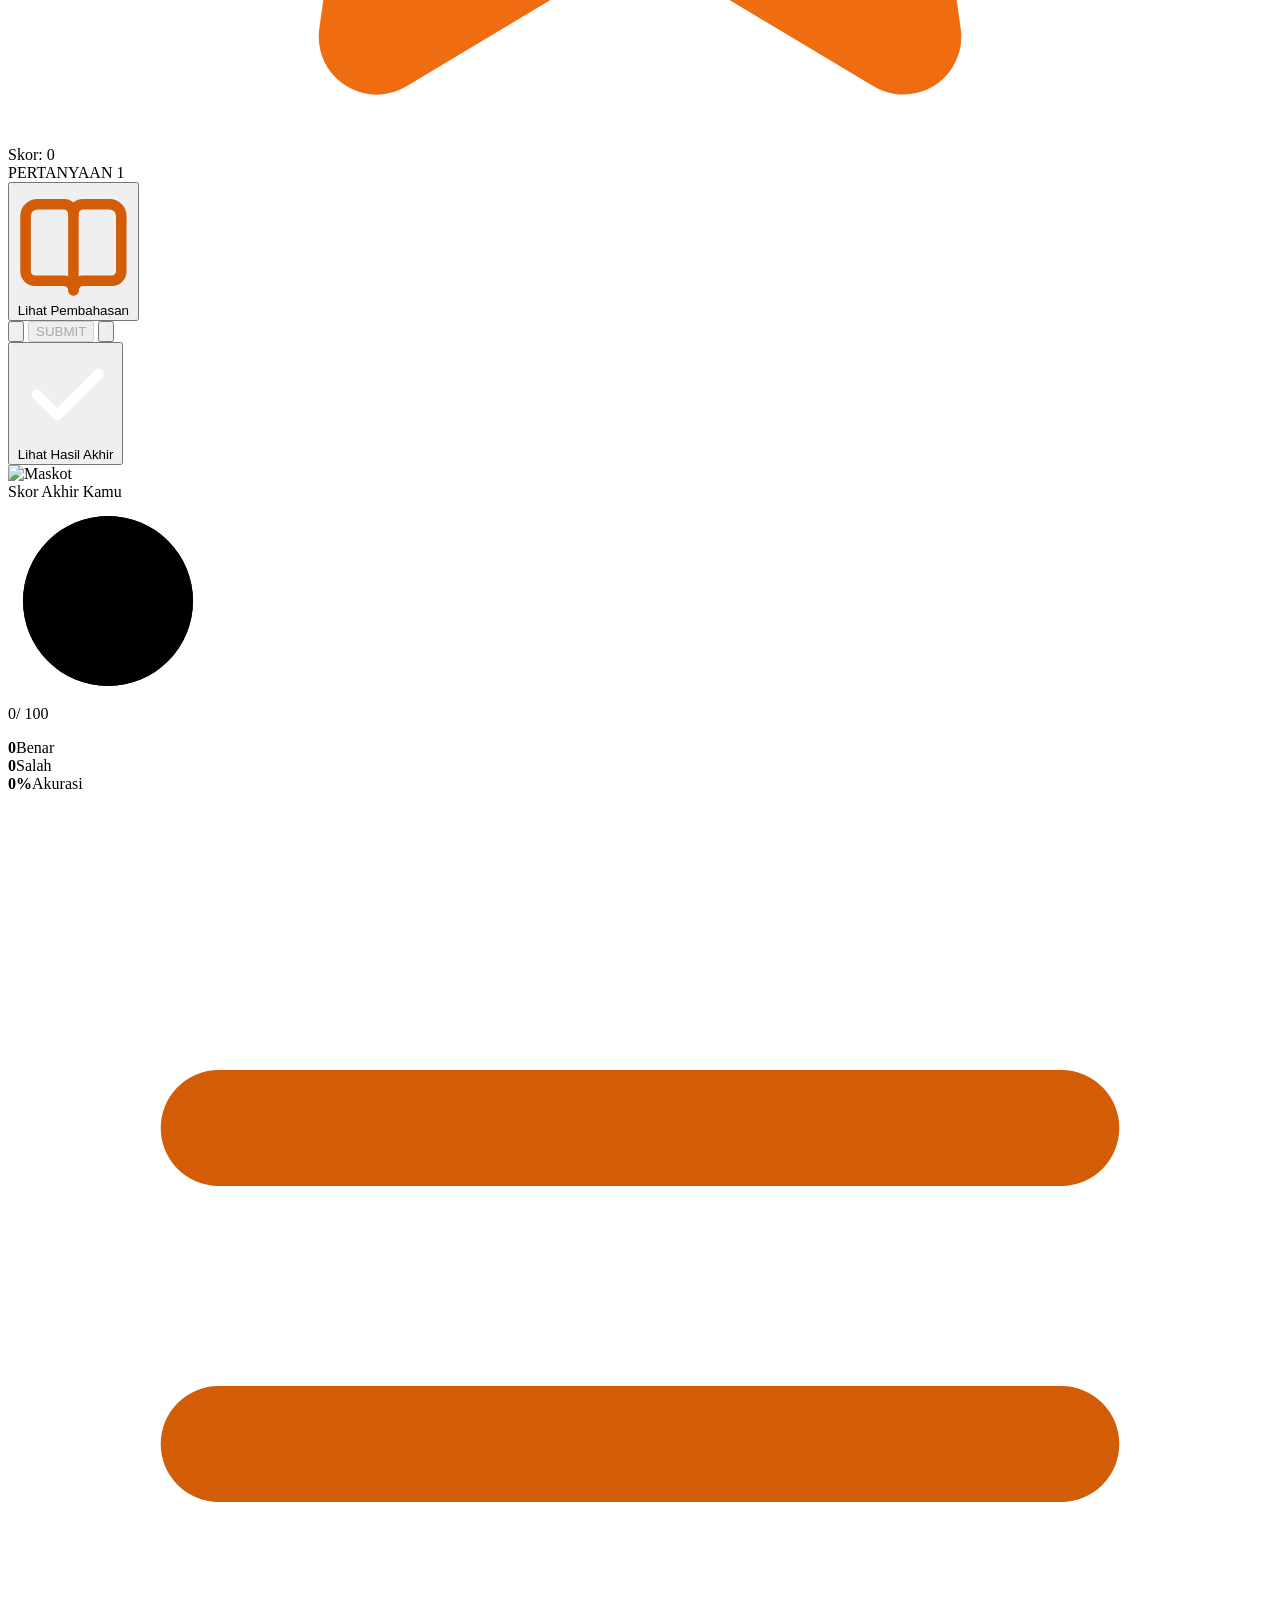
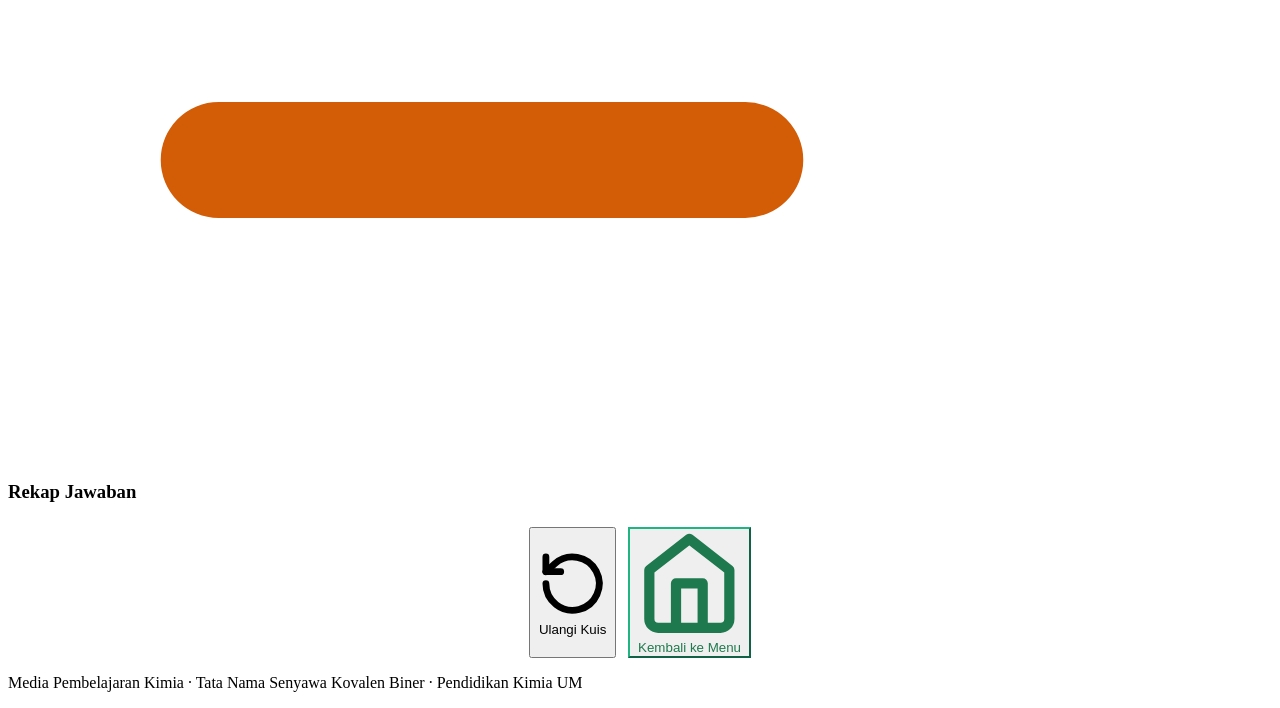
==== commit cf33f9f3: "encrypt password" ====
--- a/index_gas.html
+++ b/index_gas.html
@@ -4,8 +4,8 @@
   <meta charset="UTF-8">
   <meta name="viewport" content="width=device-width, initial-scale=1.0">
   <title>Portal Pembelajaran Kimia</title>
-  <link rel="stylesheet" href="https://cdn.jsdelivr.net/gh/CitraWulandarii/latihan-soal@latest/assets/css/auth.css">
-  <link rel="stylesheet" href="https://cdn.jsdelivr.net/gh/CitraWulandarii/latihan-soal@latest/assets/css/style.css">
+  <link rel="stylesheet" href="https://cdn.jsdelivr.net/gh/CitraWulandarii/latihan-soal@<?= versiGit ?>/assets/css/auth.css">
+  <link rel="stylesheet" href="https://cdn.jsdelivr.net/gh/CitraWulandarii/latihan-soal@<?= versiGit ?>/assets/css/style.css">
   <style>
     /* Default variables for base structure */
     :root{
@@ -53,6 +53,12 @@
       </button>
     </div>
   </header>
+
+  <!-- University Banner -->
+  <div class="univ-banner">
+    <img src="https://cdn.jsdelivr.net/gh/CitraWulandarii/latihan-soal@<?= versiGit ?>/assets/img/logo_1.jpg" alt="Logo Universitas Negeri Malang" />
+    <span>Universitas Negeri Malang</span>
+  </div>
 
   <!-- AUTH VIEW -->
   <section id="auth-screen" class="screen active">
@@ -195,7 +201,7 @@
   <section class="screen" id="screen-start">
     <div class="hero">
       <div class="hero-card">
-        <img class="hero-mascot" src="https://cdn.jsdelivr.net/gh/CitraWulandarii/latihan-soal@latest/assets/img/img_1.webp" alt="Maskot ilmuwan cilik" />
+        <img class="hero-mascot" id="hero-mascot" src="https://cdn.jsdelivr.net/gh/CitraWulandarii/latihan-soal@<?= versiGit ?>/assets/img/img_1.jpg" alt="Maskot ilmuwan cilik" />
         <span class="eyebrow">
           <svg viewBox="0 0 24 24" width="15" height="15" fill="none" stroke="#d35c06" stroke-width="2.4" stroke-linecap="round" stroke-linejoin="round"><path d="M9 2v6.5L4.5 17a2.5 2.5 0 0 0 2.2 3.7h10.6A2.5 2.5 0 0 0 19.5 17L15 8.5V2"/><path d="M7 2h10M8.5 13h7"/></svg>
           Kuis Kimia Interaktif
@@ -266,7 +272,7 @@
   <!-- RESULT -->
   <section class="screen" id="screen-result">
     <div class="result-card">
-      <img class="res-mascot" src="https://cdn.jsdelivr.net/gh/CitraWulandarii/latihan-soal@latest/assets/img/img_2.webp" alt="Maskot" />
+      <img class="res-mascot" src="https://cdn.jsdelivr.net/gh/CitraWulandarii/latihan-soal@<?= versiGit ?>/assets/img/img_2.webp" alt="Maskot" />
       <div class="res-title font-display">Skor Akhir Kamu</div>
       <div class="dial">
         <svg width="200" height="200" viewBox="0 0 200 200">
@@ -310,12 +316,24 @@
   <script>
     let getGasUrl = "<?= gasUrl ?>";
     const GAS_URL_KEY = 'citra_gas_url';
+    const GAS_URL_DEFAULT = '';
     if (getGasUrl.includes("<" + "?=")) {
       getGasUrl = localStorage.getItem(GAS_URL_KEY) || "";
     }
   </script>
-  <script src="https://cdn.jsdelivr.net/gh/CitraWulandarii/latihan-soal@latest/assets/js/auth.js"></script>
-  <script src="https://cdn.jsdelivr.net/gh/CitraWulandarii/latihan-soal@latest/assets/js/quiz.js" defer></script>
-  <script type="module" src="https://cdn.jsdelivr.net/gh/CitraWulandarii/latihan-soal@latest/assets/js/main.js"></script>
+  <script src="https://cdn.jsdelivr.net/gh/CitraWulandarii/latihan-soal@<?= versiGit ?>/assets/js/auth.js"></script>
+  <script src="https://cdn.jsdelivr.net/gh/CitraWulandarii/latihan-soal@<?= versiGit ?>/assets/js/quiz.js" defer></script>
+  <script type="module" src="https://cdn.jsdelivr.net/gh/CitraWulandarii/latihan-soal@<?= versiGit ?>/assets/js/main.js"></script>
+  <script>
+    // Random mascot image (img_1.jpg ~ img_4.jpg)
+    (function () {
+      var n = Math.floor(Math.random() * 4) + 1;
+      var el = document.getElementById('hero-mascot');
+      if (el) {
+        var base = 'https://cdn.jsdelivr.net/gh/CitraWulandarii/latihan-soal@<?= versiGit ?>/assets/img/';
+        el.src = base + 'img_' + n + '.jpg';
+      }
+    })();
+  </script>
 </body>
 </html>
